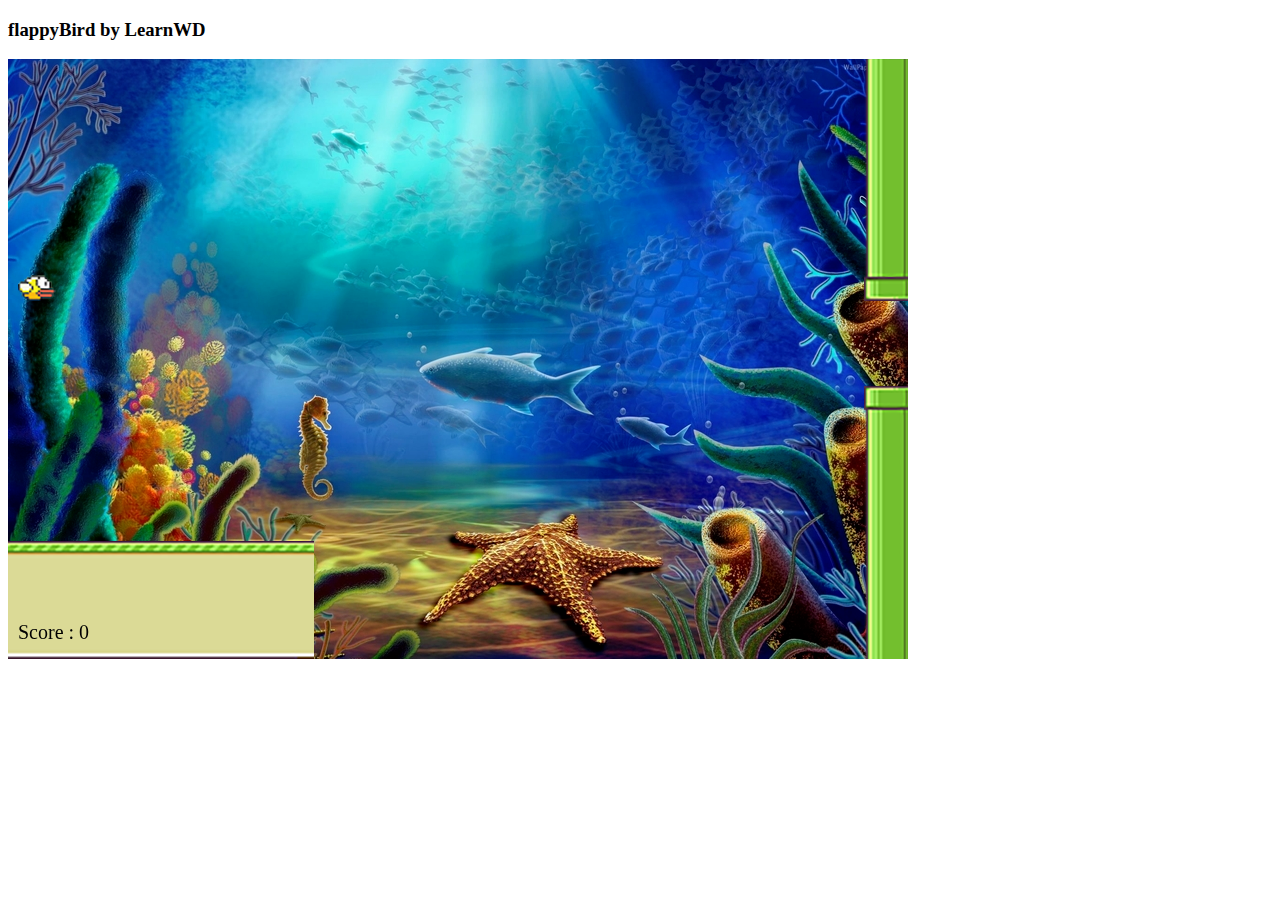
==== test1/index.html @ a1e3df86 "codigo de prueba" ====
<!DOCTYPE html>
<html>
  <head>
    <title>Flappy Bird using JS | by learnWD</title>
  </head>
  <body>
   <h3>flappyBird by LearnWD</h3>
   
   <canvas id="canvas" width="900" height="600"></canvas>
   
   <script src="flappyBird.js"></script>
  </body>
</html>
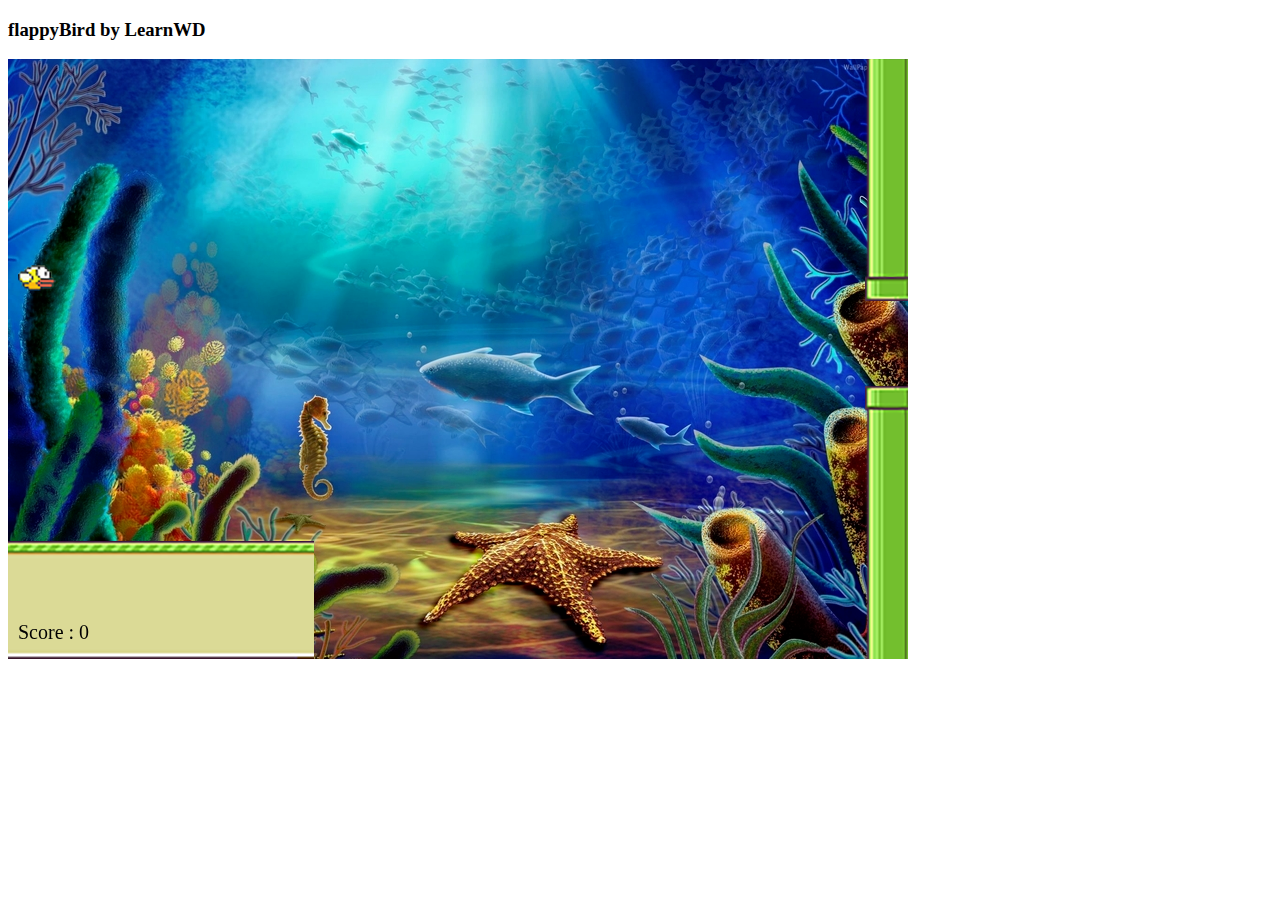
==== commit a9778276: "santi sonidos y más" ====
--- a/test1/index.html
+++ b/test1/index.html
@@ -1,13 +1,15 @@
 <!DOCTYPE html>
 <html>
   <head>
-    <title>Flappy Bird using JS | by learnWD</title>
+    <title>Flappy Magikarp</title>
   </head>
   <body>
    <h3>flappyBird by LearnWD</h3>
    
    <canvas id="canvas" width="900" height="600"></canvas>
    
-   <script src="flappyBird.js"></script>
+   <script src="javascript/flappyBird.js"></script>
+
+   <audio id=musica1 src="sounds/musica_juego.mp3" type="audio/mp3"></audio>
   </body>
 </html>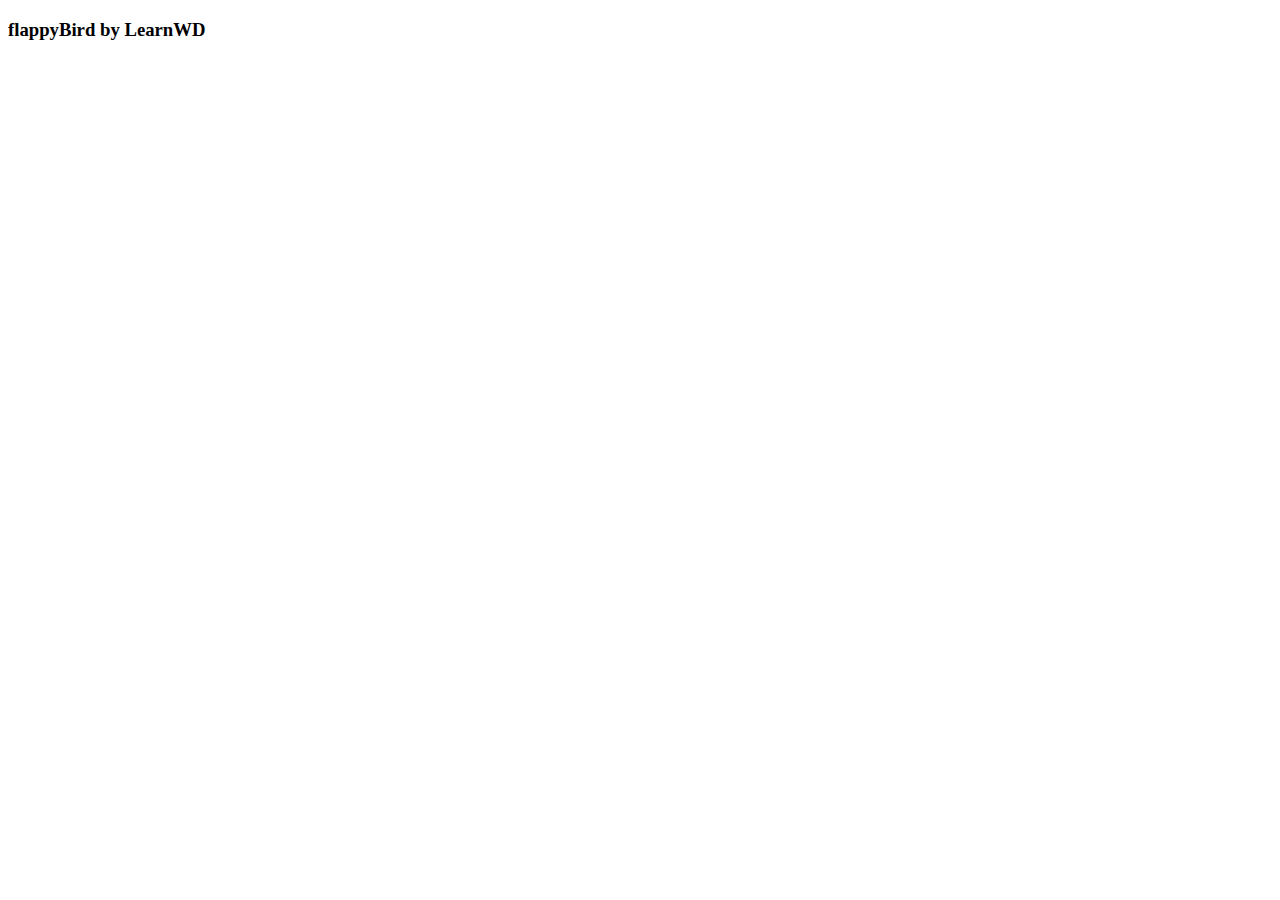
==== commit 1cd053e8: "Juego En Canvas de pagania de PyectoPedro" ====
--- a/test1/index.html
+++ b/test1/index.html
@@ -2,14 +2,19 @@
 <html>
   <head>
     <title>Flappy Magikarp</title>
+ 
+    <meta http-equiv="content-type" content="text/html" charset="utf-8">
+
+	<!-- Charset y demas(codigo de caracteres)IMPORTANTE, sino da error -->
+	<meta charset="utf-8">
   </head>
   <body>
    <h3>flappyBird by LearnWD</h3>
    
    <canvas id="canvas" width="900" height="600"></canvas>
+ 
+   <script src="https://ajax.googleapis.com/ajax/libs/jquery/3.1.1/jquery.min.js"></script>
+   <script src="javascript/flappyBird.js"></script>   
    
-   <script src="javascript/flappyBird.js"></script>
-
-   <audio id=musica1 src="sounds/musica_juego.mp3" type="audio/mp3"></audio>
   </body>
 </html>